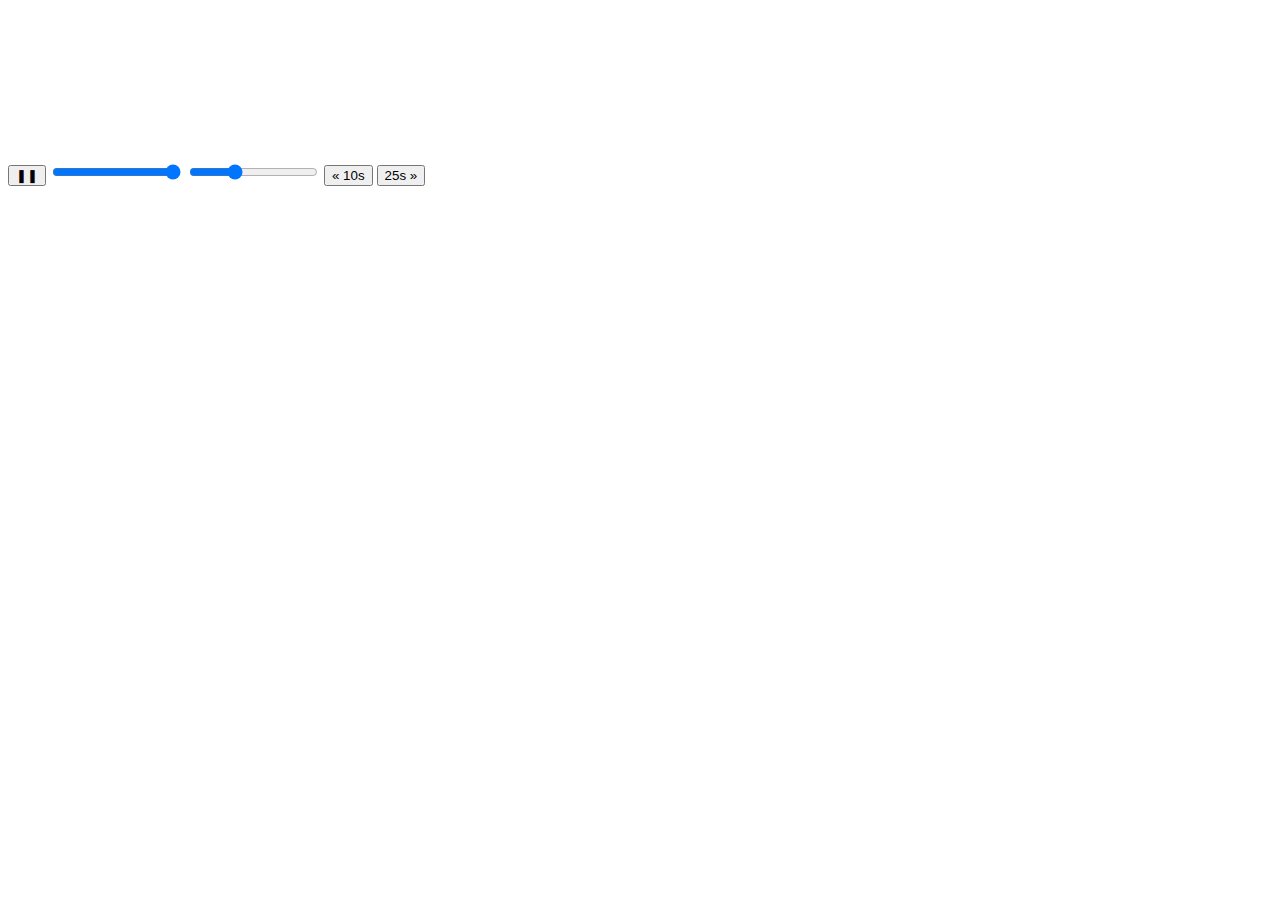
==== 11 - Custom Video Player/index.html @ 3dbfadaf "Add initial solution for 11 - Custom Video Player" ====
<!DOCTYPE html>
<html lang="en">
<head>
  <meta charset="UTF-8">
  <title>HTML Video Player</title>
  <link rel="stylesheet" href="style.css">
</head>
<body>

   <div class="player">
     <video class="player__video viewer" src="https://player.vimeo.com/external/194837908.sd.mp4?s=c350076905b78c67f74d7ee39fdb4fef01d12420&profile_id=164"></video>

     <div class="player__controls">
       <div class="progress">
        <div class="progress__filled"></div>
       </div>
       <button class="player__button toggle" title="Toggle Play">►</button>
       <input type="range" name="volume" class="player__slider" min="0" max="1" step="0.05" value="1">
       <input type="range" name="playbackRate" class="player__slider" min="0.5" max="2" step="0.1" value="1">
       <button id='jump-back'  data-skip="-10" class="player__button">« 10s</button>
       <button id='jump-forward'  data-skip="25" class="player__button">25s »</button>
     </div>
   </div>

  <script src="scripts.js"></script>
</body>
</html>
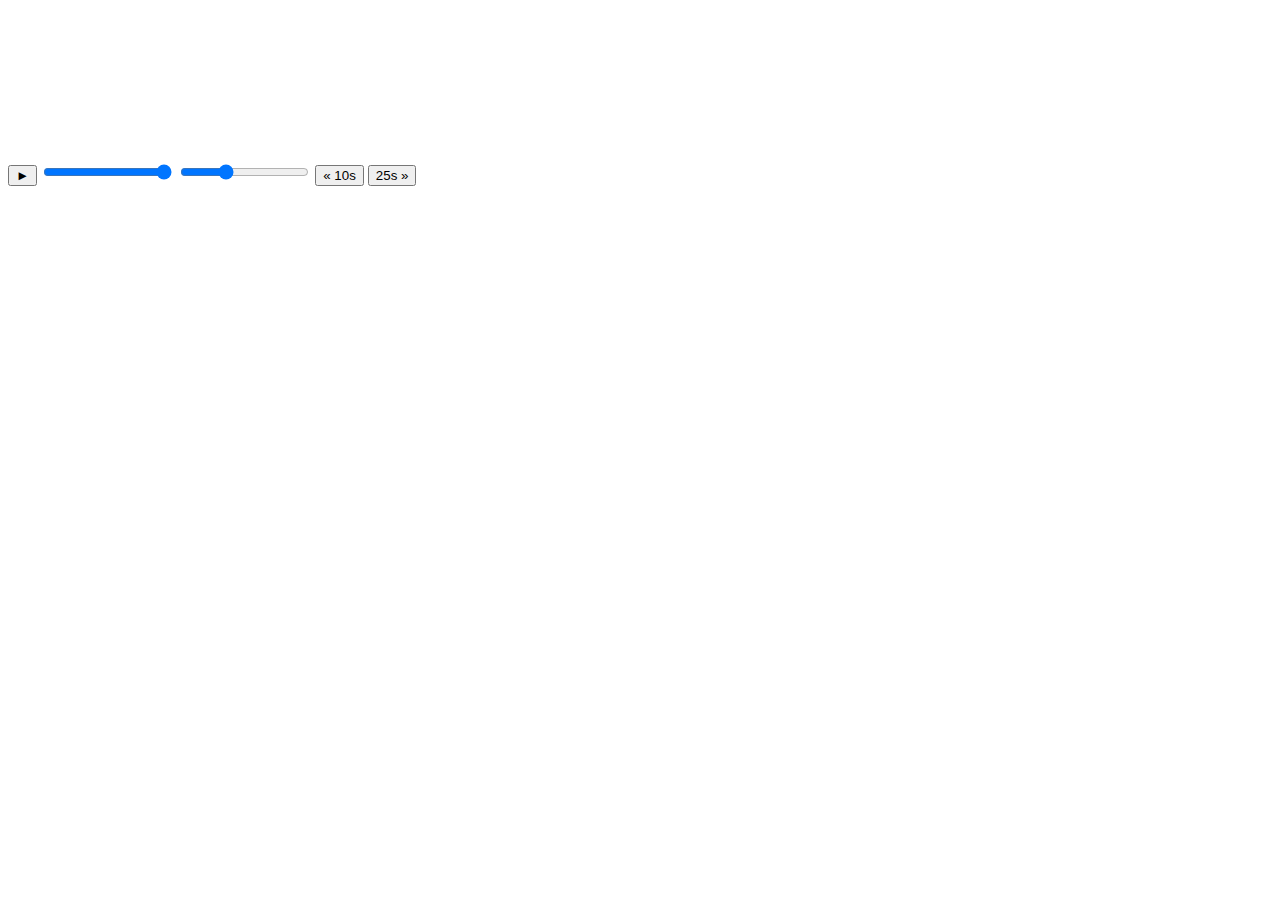
==== commit 04231ed8: "Add code-along solution for '11 - Custom Video Player'" ====
--- a/11 - Custom Video Player/index.html
+++ b/11 - Custom Video Player/index.html
@@ -17,11 +17,11 @@
        <button class="player__button toggle" title="Toggle Play">►</button>
        <input type="range" name="volume" class="player__slider" min="0" max="1" step="0.05" value="1">
        <input type="range" name="playbackRate" class="player__slider" min="0.5" max="2" step="0.1" value="1">
-       <button id='jump-back'  data-skip="-10" class="player__button">« 10s</button>
-       <button id='jump-forward'  data-skip="25" class="player__button">25s »</button>
+       <button data-skip="-10" class="player__button">« 10s</button>
+       <button data-skip="25" class="player__button">25s »</button>
      </div>
    </div>
 
-  <script src="scripts.js"></script>
+  <script src="code-along-scripts.js"></script>
 </body>
 </html>
